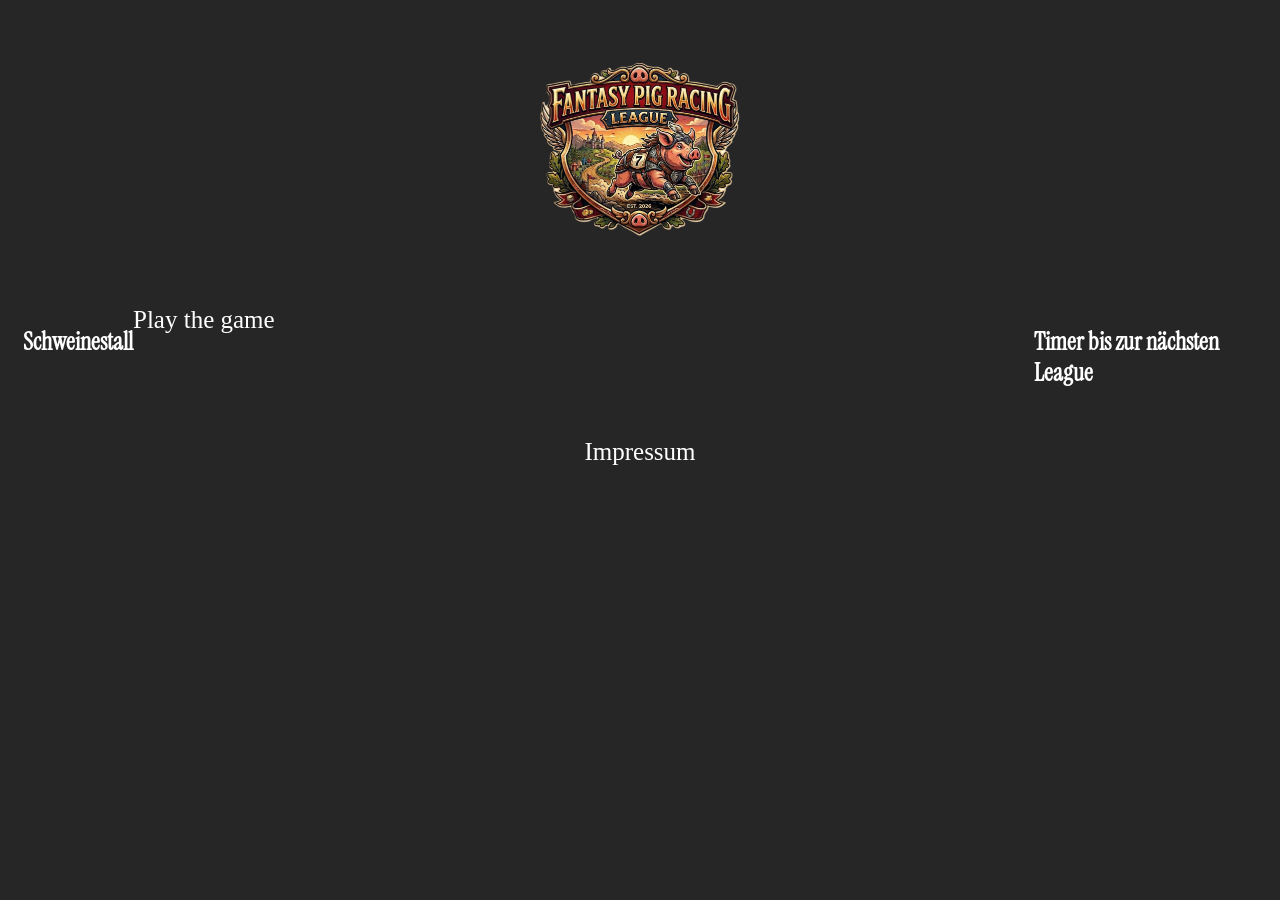
==== src/frontend/index.html @ 61915b1f "change: folder refactoring" ====
<!DOCTYPE html>
<html>
    <head>
        <title>
            Pig Racing Game
        </title>
        <link rel="icon" type="image/png" href="img/favicon.png">
        <link rel="stylesheet" href="./style.css">

        <link rel="preconnect" href="https://fonts.googleapis.com">
        <link rel="preconnect" href="https://fonts.gstatic.com" crossorigin>
        <link href="https://fonts.googleapis.com/css2?family=Instrument+Serif:ital@0;1&display=swap" rel="stylesheet">
    </head>

    <body>      

        <header>
            <img src="img/prl_logo.png" a="Logo" id="logo_head">
        </header>

        <main>
            <h2>Schweinestall</h2>
            <a>Play the game</a>
        </main>

        <aside>
            <h2>Timer bis zur n&auml;chsten League</h2>
        </aside>

        <footer>
            <a href="https://www.youtube.com/watch?v=dQw4w9WgXcQ&list=RDdQw4w9WgXcQ&start_radio=1">Impressum</a>
        </footer>

    </body>
</html>
---- src/frontend/style.css ----
.instrument-serif-regular {
  font-family: "Instrument Serif", serif;
  font-weight: 400;
  font-style: normal;
}

.instrument-serif-regular-italic {
  font-family: "Instrument Serif", serif;
  font-weight: 400;
  font-style: italic;
}

body{
    display: grid;
    grid-template-columns: 80% 20%;
    background-color: #262626;
    color: white;
}

header{
    grid-column: 1/3;
    border-radius: 5px;
    padding: 5px;
    margin: 50px;
    display: flex;
    align-content: space-between;
}

main{
    display: flex;
    border-radius: 5px;
    padding: 5px;
    grid-column: 1/2;
    margin: 10px;
}

aside{
    grid-column: 2/3;
    border-radius: 5px;
    padding: 5px;
    margin: 10px;
}

footer{
    grid-column: 1/3;
    border-radius: 5px;
    padding: 5px;
    margin: 10px;
    text-align: center;
}

h2{
    font-family: Instrument Serif;
}

#logo_head{
    margin: auto;
    width: 200px;
}

a{
    color: white;
    text-decoration: none;
    font-size: 25px;
}

a:hover{
    text-decoration: underline;
    color: orangered;
}
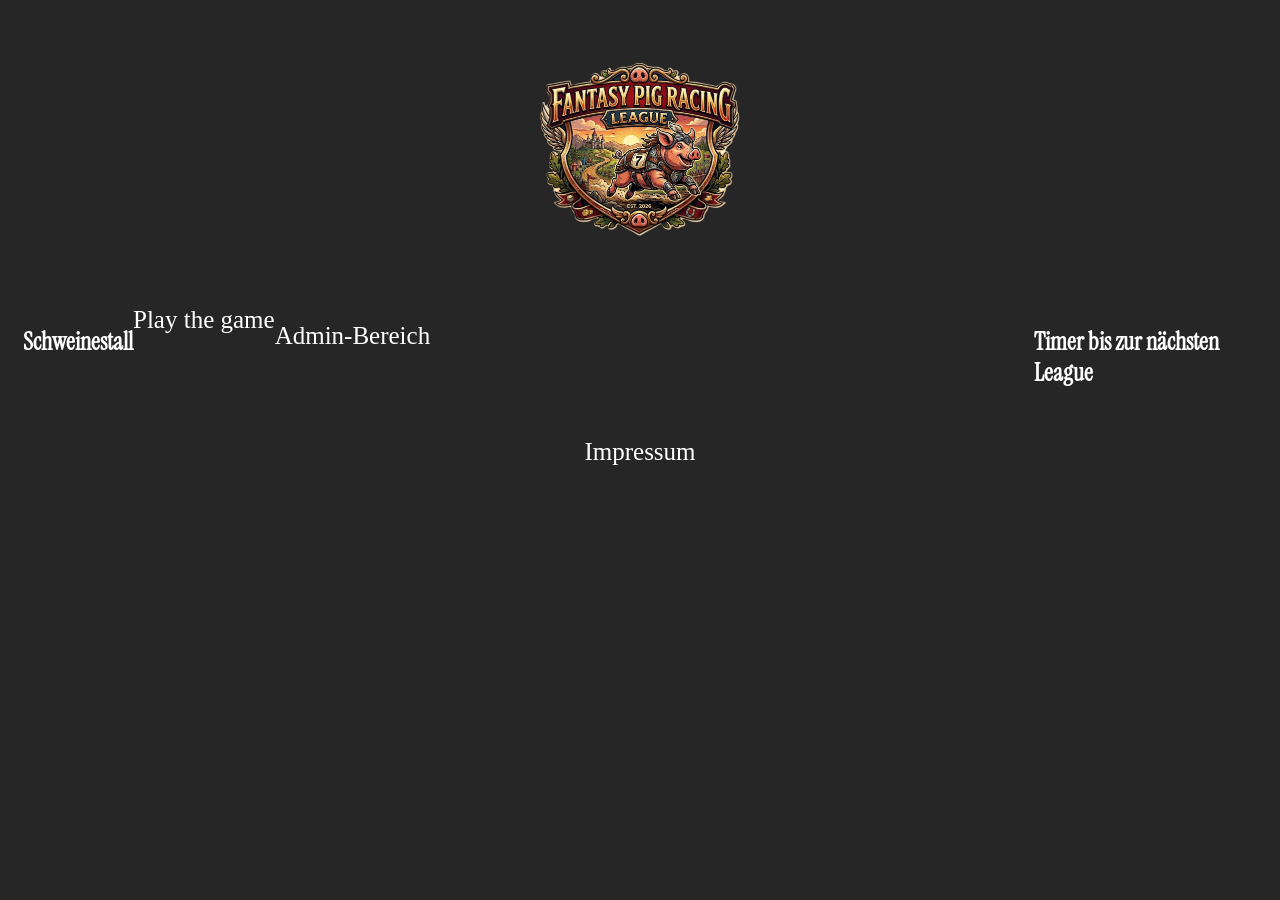
==== commit 45388f29: "feat: admin-panel" ====
--- a/src/frontend/index.html
+++ b/src/frontend/index.html
@@ -21,6 +21,7 @@
         <main>
             <h2>Schweinestall</h2>
             <a>Play the game</a>
+            <p><a href="/admin">Admin-Bereich</a></p>
         </main>
 
         <aside>
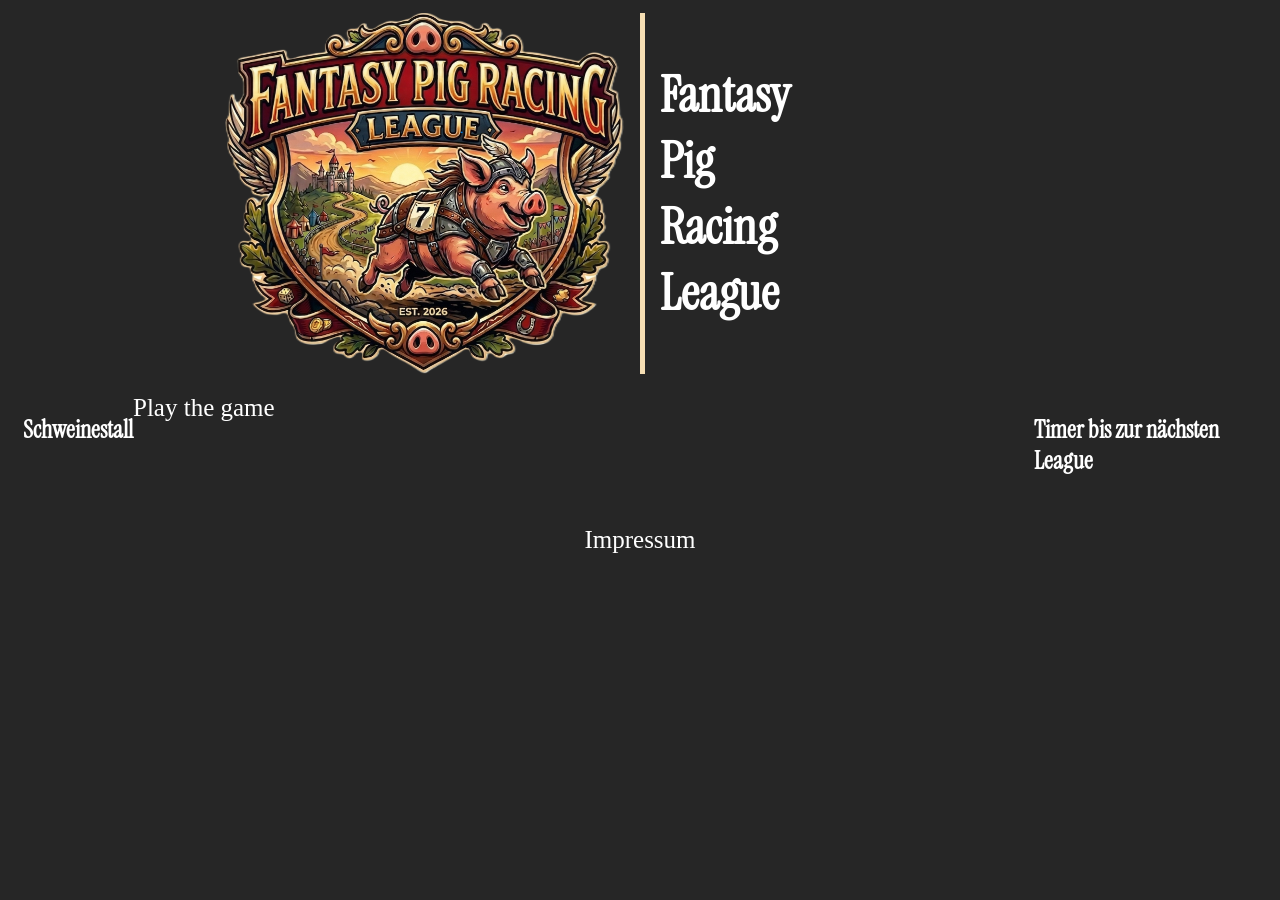
==== commit 12ab55ee: "feat: head frontend" ====
--- a/src/frontend/index.html
+++ b/src/frontend/index.html
@@ -15,13 +15,17 @@
     <body>      
 
         <header>
-            <img src="img/prl_logo.png" a="Logo" id="logo_head">
+            <div id="head_left">
+                <img src="img/prl_logo.png" a="Logo" id="logo_head">
+            </div>
+            <div id="head_right">
+                <h1>Fantasy<br>Pig<br>Racing<br>League<br></h1>
+            </div>
         </header>
 
         <main>
             <h2>Schweinestall</h2>
             <a>Play the game</a>
-            <p><a href="/admin">Admin-Bereich</a></p>
         </main>
 
         <aside>
--- a/src/frontend/style.css
+++ b/src/frontend/style.css
@@ -21,9 +21,8 @@
     grid-column: 1/3;
     border-radius: 5px;
     padding: 5px;
-    margin: 50px;
-    display: flex;
-    align-content: space-between;
+    display: grid;
+    grid-template-columns: 50% 50%;
 }
 
 main{
@@ -49,13 +48,18 @@
     text-align: center;
 }
 
+h1{
+    font-family: "Instrument Serif", serif;
+    font-size: 50px;
+}
+
 h2{
     font-family: Instrument Serif;
 }
 
 #logo_head{
-    margin: auto;
-    width: 200px;
+    width: 400px;
+    margin-right: 15px;
 }
 
 a{
@@ -67,4 +71,18 @@
 a:hover{
     text-decoration: underline;
     color: orangered;
+}
+
+#head_left{
+    grid-column: 1/2;
+    display: flex;
+    justify-content: right;
+}
+
+#head_right{
+    grid-column: 2/3;
+    margin-top: auto;
+    margin-bottom: auto;
+    border-left: 5px solid wheat;
+    padding: 15px;
 }
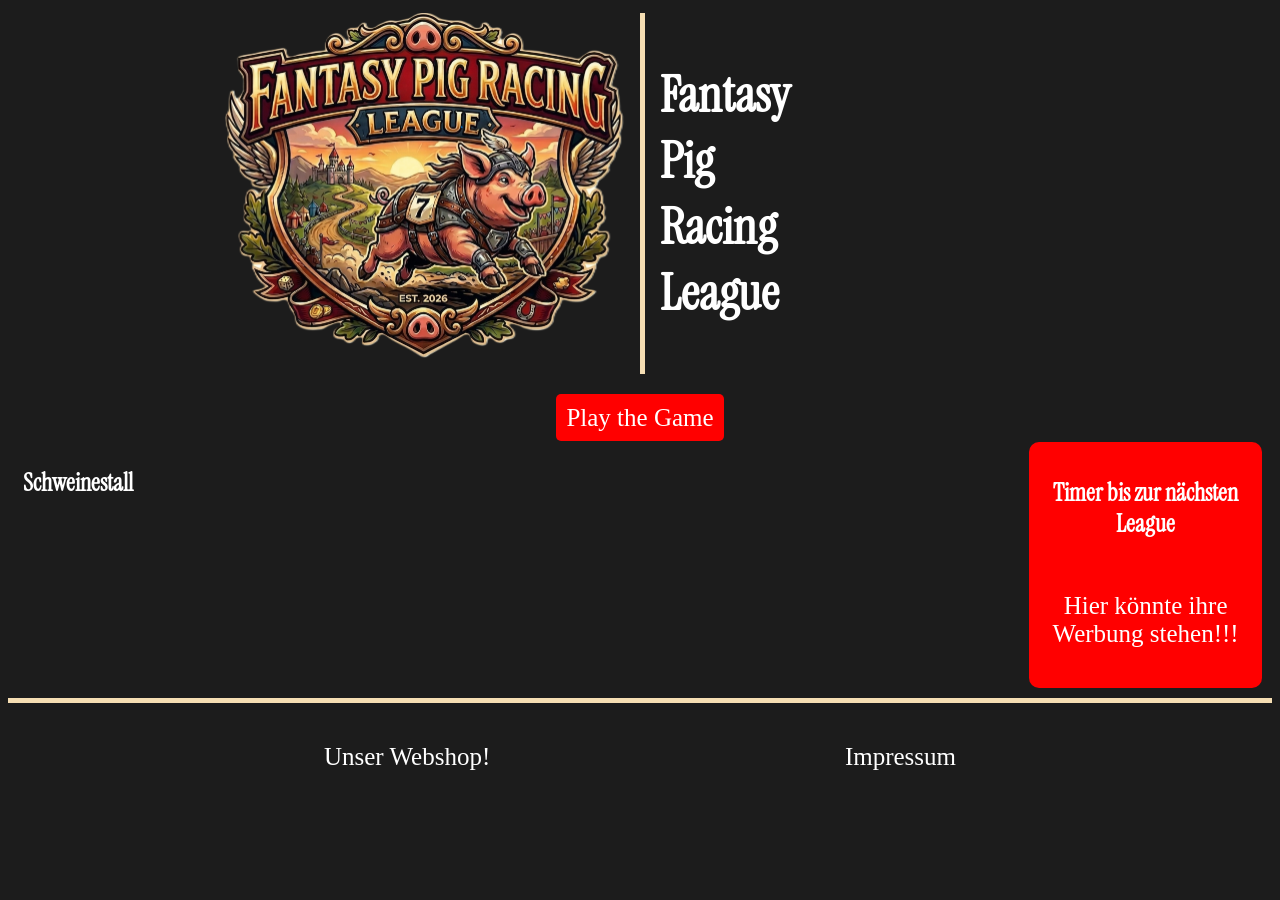
==== commit b530680b: "feat: Webshop Link" ====
--- a/src/frontend/index.html
+++ b/src/frontend/index.html
@@ -13,27 +13,31 @@
     </head>
 
     <body>      
-
         <header>
             <div id="head_left">
-                <img src="img/prl_logo.png" a="Logo" id="logo_head">
+                <a href="./index.html"><img src="./img/prl_logo.png" a="Logo" id="logo_head"></a>
             </div>
             <div id="head_right">
                 <h1>Fantasy<br>Pig<br>Racing<br>League<br></h1>
             </div>
         </header>
 
+        <div id="gamebutton">
+            <a href="./gaming/index.html" id="button">Play the Game</a>
+        </div>
+
         <main>
             <h2>Schweinestall</h2>
-            <a>Play the game</a>
         </main>
 
         <aside>
             <h2>Timer bis zur n&auml;chsten League</h2>
+            <p id="timer"><br>Hier könnte ihre Werbung stehen!!!</p>
         </aside>
 
         <footer>
-            <a href="https://www.youtube.com/watch?v=dQw4w9WgXcQ&list=RDdQw4w9WgXcQ&start_radio=1">Impressum</a>
+            <a href="https://www.leagueofpigs.com/?srsltid=AfmBOop9nd5BTS4Xr3N9X6nUpC8jtqyR3rnS98kxpuZKKafHVmMG21AY" target="_blank">Unser Webshop!</a>
+            <a href="https://www.youtube.com/watch?v=dQw4w9WgXcQ&list=RDdQw4w9WgXcQ&start_radio=1" id="Impressum">Impressum</a>
         </footer>
 
     </body>
--- a/src/frontend/style.css
+++ b/src/frontend/style.css
@@ -13,7 +13,7 @@
 body{
     display: grid;
     grid-template-columns: 80% 20%;
-    background-color: #262626;
+    background-color: #1c1c1c;
     color: white;
 }
 
@@ -23,6 +23,18 @@
     padding: 5px;
     display: grid;
     grid-template-columns: 50% 50%;
+}
+
+#gamebutton{
+    padding-top: 25px;
+    margin: auto;
+    grid-column: 1/3;
+}
+
+#button{
+    background-color: red;
+    border-radius: 5px;
+    padding: 10px;
 }
 
 main{
@@ -38,14 +50,21 @@
     border-radius: 5px;
     padding: 5px;
     margin: 10px;
+    text-align: center;
+    padding: 15px;
+    background-color: red;
+    border-radius: 10px;
 }
 
 footer{
     grid-column: 1/3;
-    border-radius: 5px;
-    padding: 5px;
-    margin: 10px;
+    padding: 50px;
+    padding: 40px 25%;
     text-align: center;
+    border-top: 5px solid wheat;
+    font-size: 25px;
+    display: flex;
+    justify-content: space-between;
 }
 
 h1{
@@ -70,7 +89,6 @@
 
 a:hover{
     text-decoration: underline;
-    color: orangered;
 }
 
 #head_left{
@@ -85,4 +103,8 @@
     margin-bottom: auto;
     border-left: 5px solid wheat;
     padding: 15px;
+}
+
+#timer{
+    font-size: 25px;
 }
